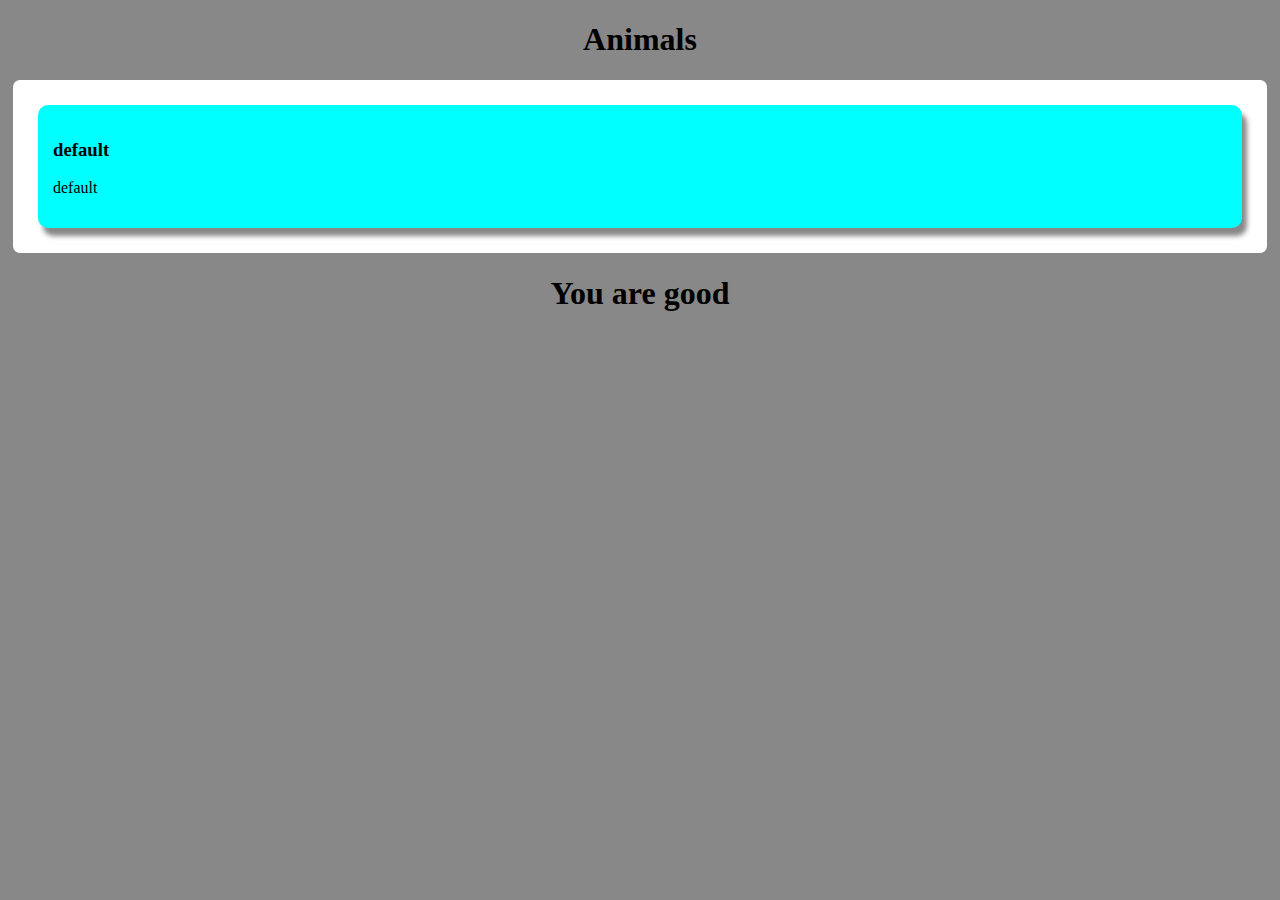
==== target/classes/templates/index.html @ c7fb8cf5 "merge done" ====
<!DOCTYPE html>
<html lang="en" xmlns:th="http://www.thymeleaf.org" >
<head>
    <meta charset="UTF-8">
    <title>We love Animals</title>
    <style>
        body{
            text-align: center;
            background: #888888;
            padding-left: 5px;
            padding-right: 5px;
            font-family: Ebrima;
        }
        .container{
            margin: auto;
            background: #fff;
            padding: 10px;
            display: flex;
            flex-direction: row;
            flex-wrap: wrap;
            border-radius: 7px;
            text-align: left;
        }
        .animal{
            margin: 15px;
            padding: 15px;
            background: aqua;
            border-radius: 10px;
            box-shadow: 5px 8px 5px #888888;
            flex: 1 200px;
        }

    </style>
</head>
<body>
    <h1>Animals</h1>
    <div class="container">
        <div class="animal" th:each="animal : ${word}">
            <h3 th:text="${animal.getName()}">default</h3>
            <p th:text="${animal.getDescription()}">default</p>
        </div>
    </div>
    <h1>You are good</h1>
</body>
</html>
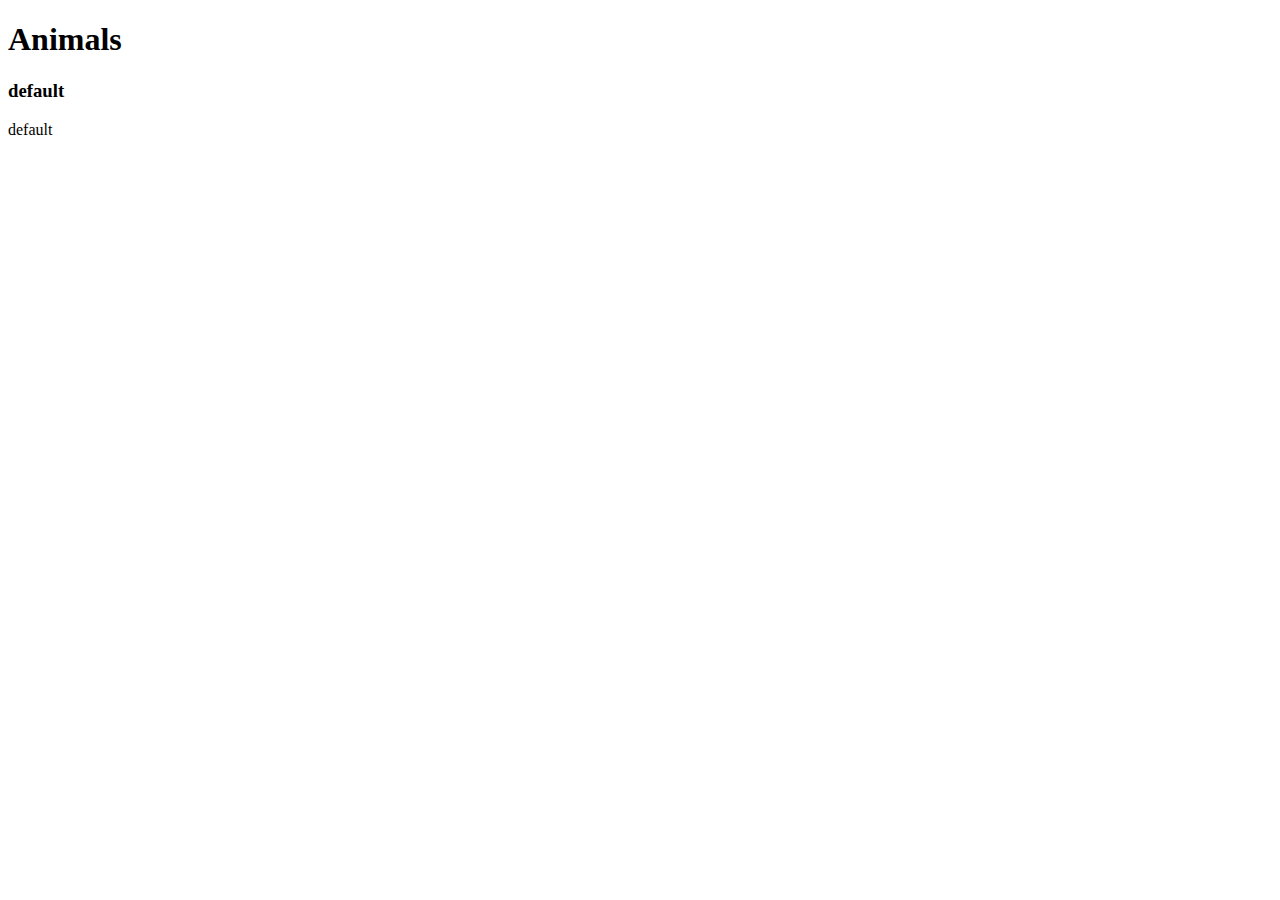
==== commit c387b349: "created css file and linked it in html head" ====
--- a/target/classes/templates/index.html
+++ b/target/classes/templates/index.html
@@ -3,43 +3,17 @@
 <head>
     <meta charset="UTF-8">
     <title>We love Animals</title>
-    <style>
-        body{
-            text-align: center;
-            background: #888888;
-            padding-left: 5px;
-            padding-right: 5px;
-            font-family: Ebrima;
-        }
-        .container{
-            margin: auto;
-            background: #fff;
-            padding: 10px;
-            display: flex;
-            flex-direction: row;
-            flex-wrap: wrap;
-            border-radius: 7px;
-            text-align: left;
-        }
-        .animal{
-            margin: 15px;
-            padding: 15px;
-            background: aqua;
-            border-radius: 10px;
-            box-shadow: 5px 8px 5px #888888;
-            flex: 1 200px;
-        }
-
-    </style>
+    <link rel="stylesheet" th:href="@{/css/styles.css}"/>
 </head>
 <body>
     <h1>Animals</h1>
     <div class="container">
-        <div class="animal" th:each="animal : ${word}">
-            <h3 th:text="${animal.getName()}">default</h3>
-            <p th:text="${animal.getDescription()}">default</p>
+        <div class="animal" th:each="animal : ${word}" >
+            <a th:href="@{'/animal/' + ${animal.getName()}}">
+                <h3 th:text="${animal.getName()}">default</h3>
+                <p th:text="${animal.getDescription()}">default</p>
+            </a>
         </div>
     </div>
-    <h1>You are good</h1>
 </body>
 </html>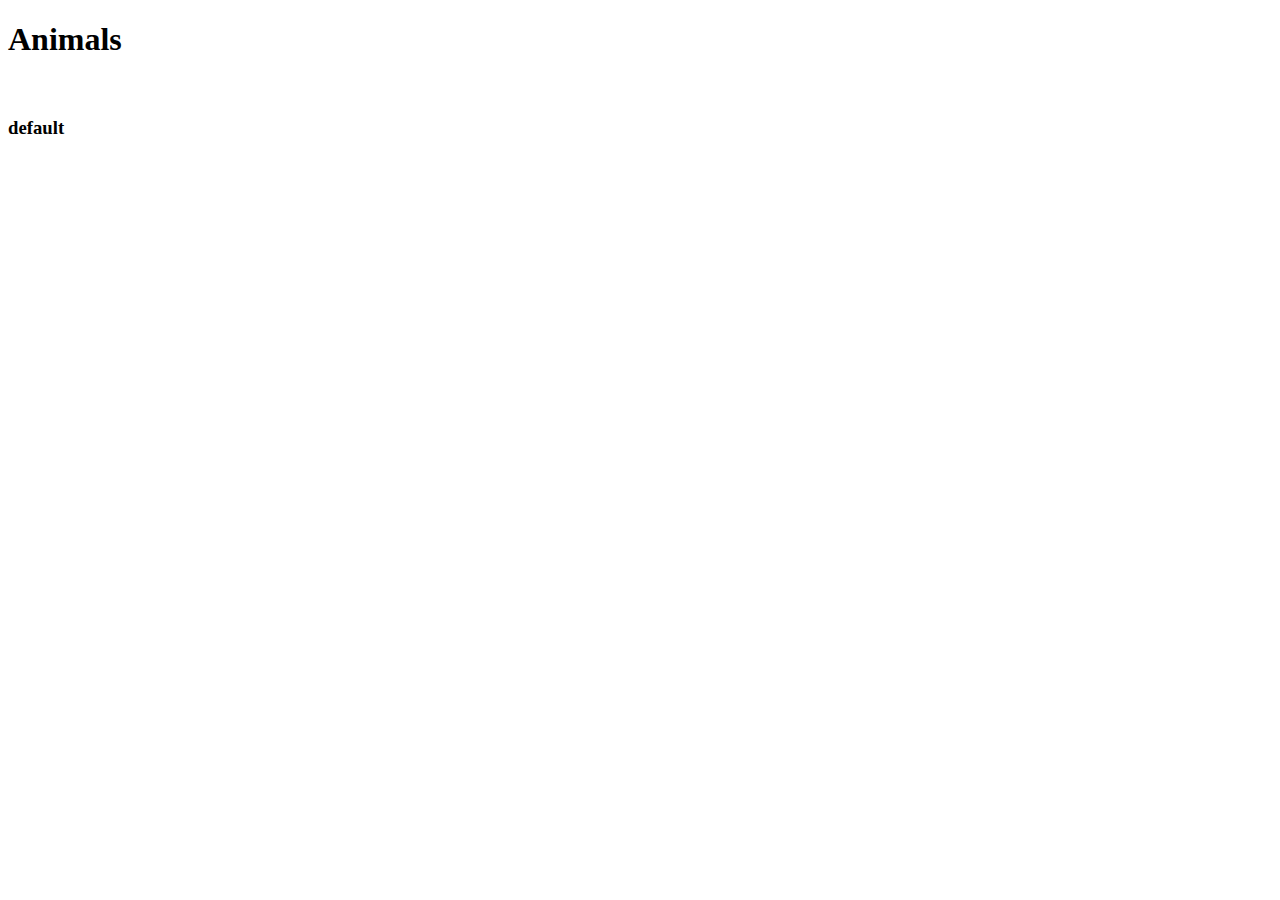
==== commit b06d0f73: "included images of animals" ====
--- a/target/classes/templates/index.html
+++ b/target/classes/templates/index.html
@@ -9,9 +9,9 @@
     <h1>Animals</h1>
     <div class="container">
         <div class="animal" th:each="animal : ${word}" >
+            <img th:src="@{'/css/img/'+ ${animal.getDescription()} + '.jpg'}" >
             <a th:href="@{'/animal/' + ${animal.getName()}}">
                 <h3 th:text="${animal.getName()}">default</h3>
-                <p th:text="${animal.getDescription()}">default</p>
             </a>
         </div>
     </div>
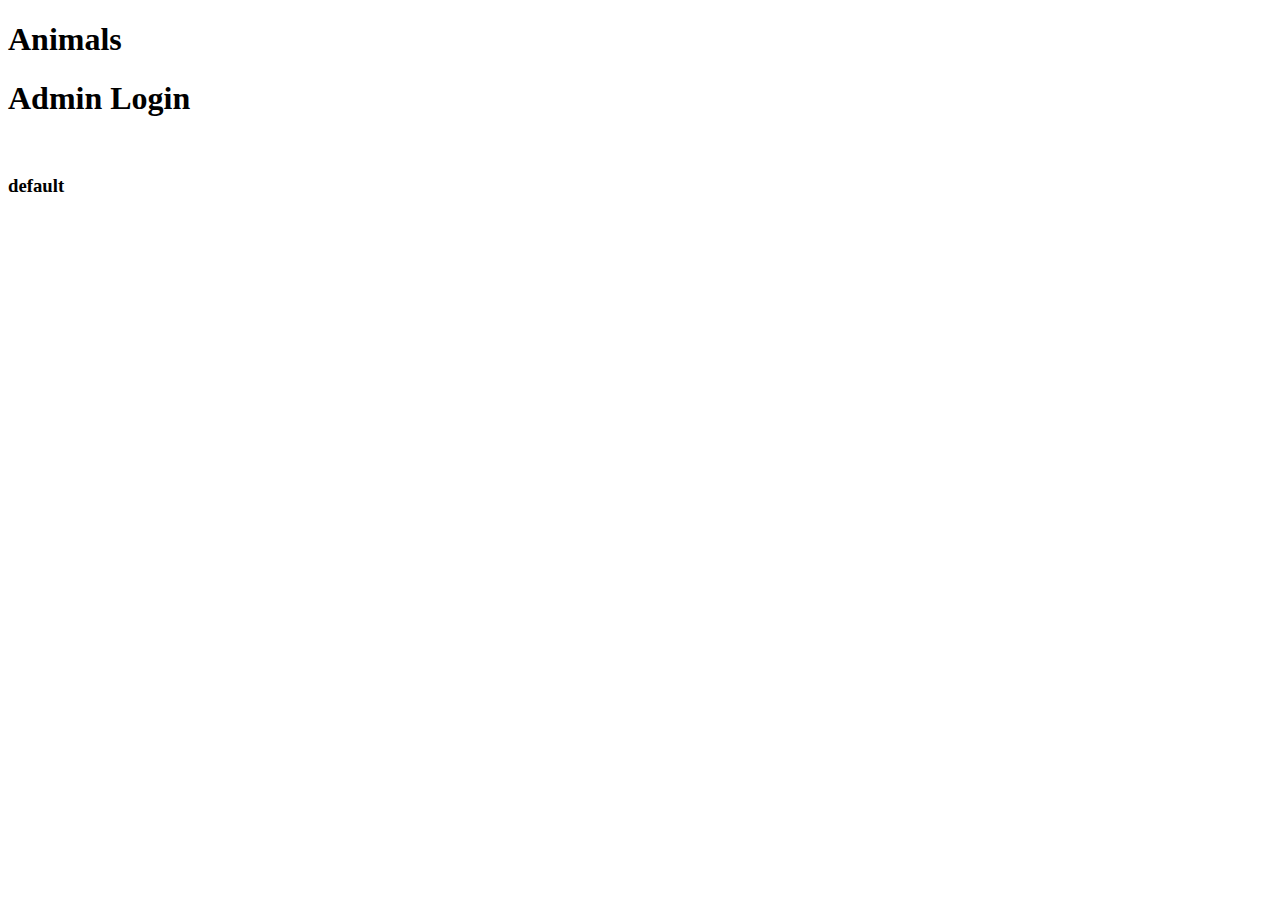
==== commit 7d93bec3: "new add functionality" ====
--- a/target/classes/templates/index.html
+++ b/target/classes/templates/index.html
@@ -3,13 +3,15 @@
 <head>
     <meta charset="UTF-8">
     <title>We love Animals</title>
-    <link rel="stylesheet" th:href="@{/css/styles.css}"/>
+    <link rel="stylesheet" th:href="@{/styles.css}"/>
 </head>
 <body>
     <h1>Animals</h1>
+    <h1><a th:href="@{'/login'}">Admin Login</a></h1>
     <div class="container">
         <div class="animal" th:each="animal : ${word}" >
-            <img th:src="@{'/css/img/'+ ${animal.getDescription()} + '.jpg'}" >
+           <!-- <img th:src="@{'/css/img/'+ ${animal.getImage()} + '.jpg'}" > -->
+            <img th:src="@{${animal.getImage()}}" >
             <a th:href="@{'/animal/' + ${animal.getName()}}">
                 <h3 th:text="${animal.getName()}">default</h3>
             </a>
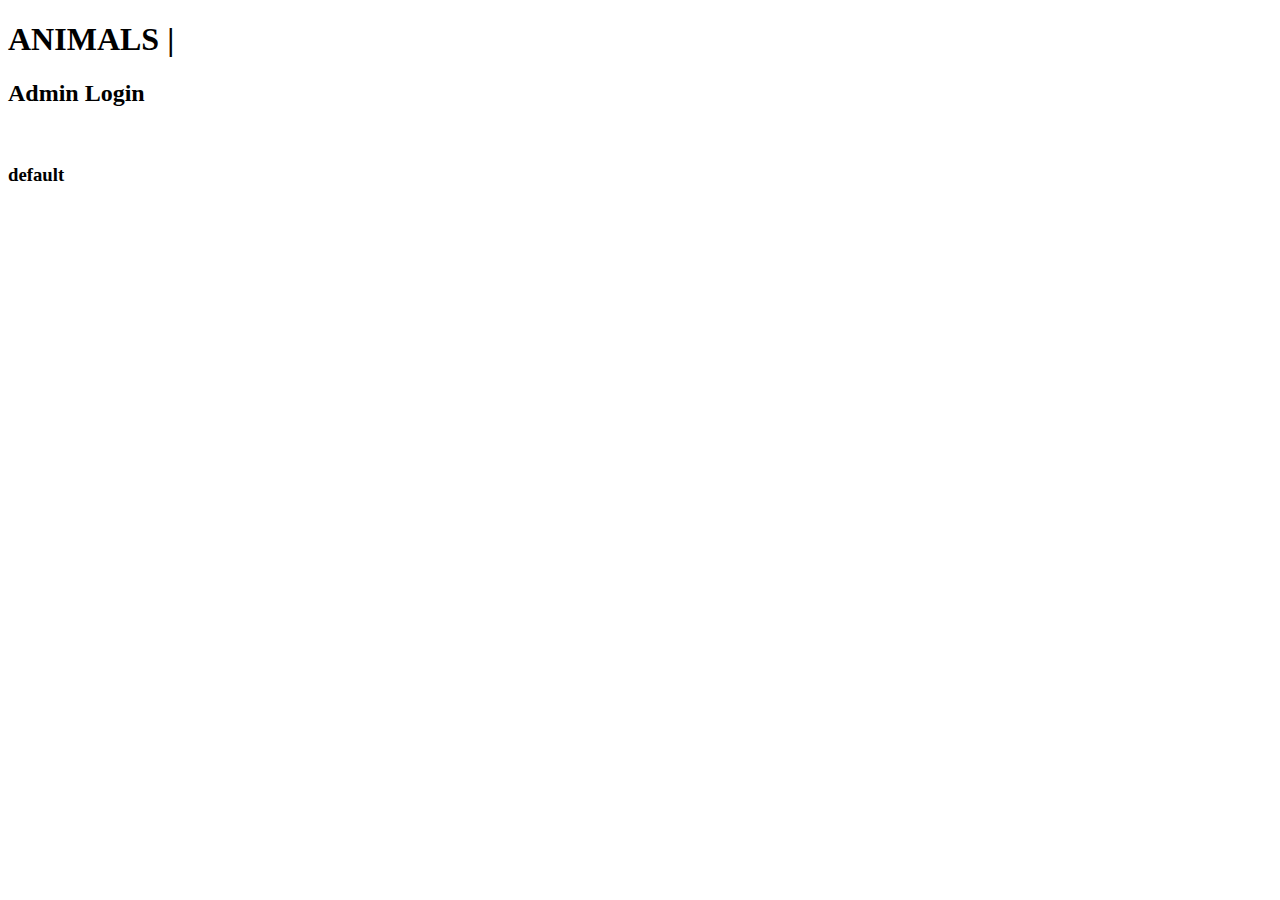
==== commit bc00facf: "design a new style layout" ====
--- a/target/classes/templates/index.html
+++ b/target/classes/templates/index.html
@@ -6,12 +6,13 @@
     <link rel="stylesheet" th:href="@{/styles.css}"/>
 </head>
 <body>
-    <h1>Animals</h1>
-    <h1><a th:href="@{'/login'}">Admin Login</a></h1>
+    <div class="banner">
+        <h1>ANIMALS |</h1>
+        <h2><a th:href="@{'/login'}"> Admin Login</a></h2>
+    </div>
     <div class="container">
         <div class="animal" th:each="animal : ${word}" >
-           <!-- <img th:src="@{'/css/img/'+ ${animal.getImage()} + '.jpg'}" > -->
-            <img th:src="@{${animal.getImage()}}" >
+            <img th:src="@{'data:image/jpeg;base64,'+${animal.getDescription()}}" >
             <a th:href="@{'/animal/' + ${animal.getName()}}">
                 <h3 th:text="${animal.getName()}">default</h3>
             </a>
